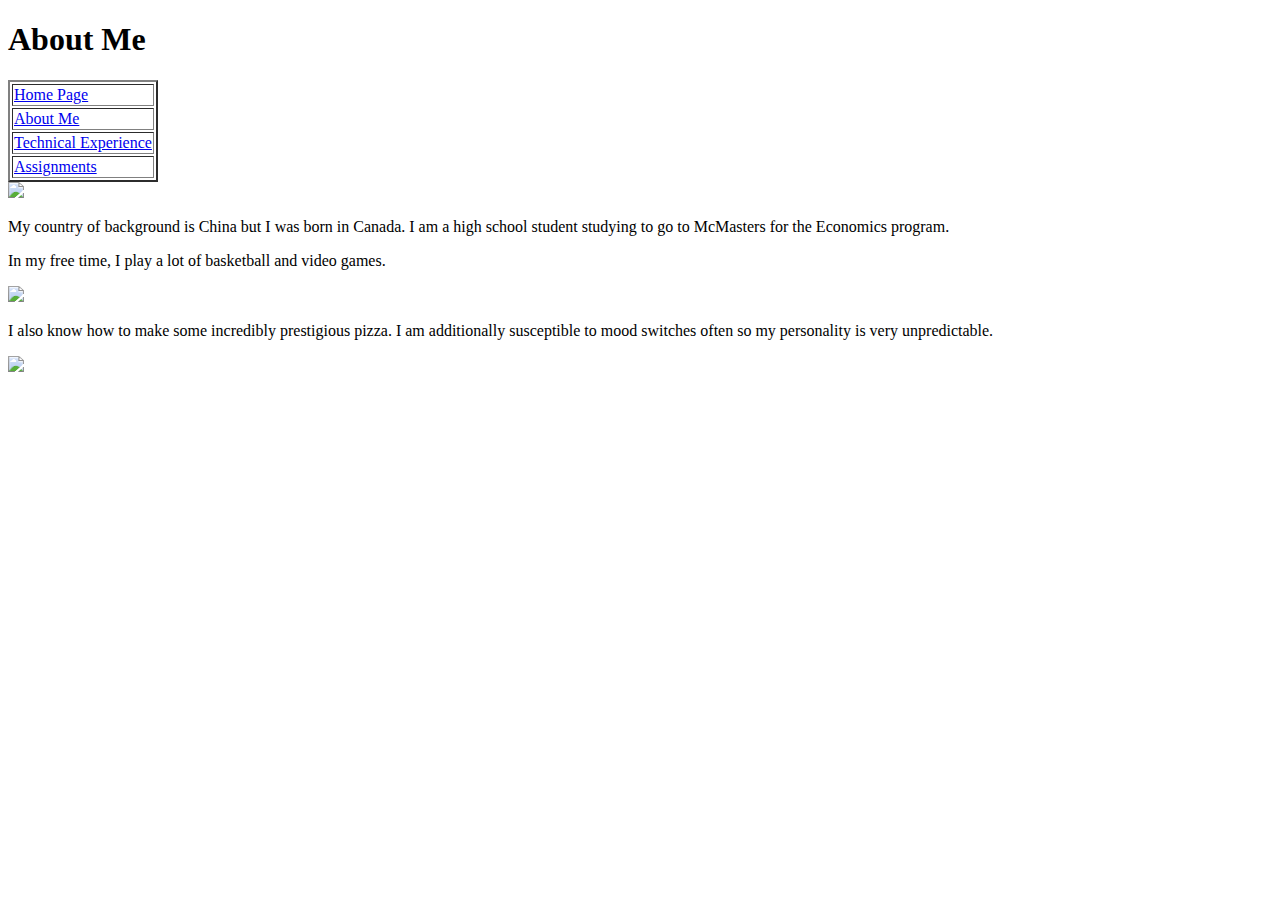
==== Website Pages/About Me.html @ 18ce6f5f "Update About Me.html" ====
<!DOCTYPE html>
<html>
<head>
	<title>About Me</title>
</head>

	<h1 class="title">About Me</h1>

<table class="table" border="2">
  <tr>
    <td><a href="../index.html">Home Page</a></td>
  </tr> 
  <tr>
    <td><a href="/About Me.html">About Me</a></td>
  </tr>
  <tr>
    <td><a href="/Tech Experience.html">Technical Experience</a></td>
  </tr>
  <tr>
    <td><a href="/Assignments.html">Assignments</a></td>
  </tr>
</table>

<img src="../IMG/China Flag Website.png">

<p class="text">My country of background is China but I was born in Canada. I am a high school student studying to go to McMasters for the Economics program.</p>

<p class="text">In my free time, I play a lot of basketball and video games.</p>

<img src="../IMG/Basketball.jpg">

<p class="text">I also know how to make some incredibly prestigious pizza. I am additionally susceptible to mood switches often so my personality is very unpredictable.</p>

<img src="../IMG/Pizza For Website.jpg">



</html>
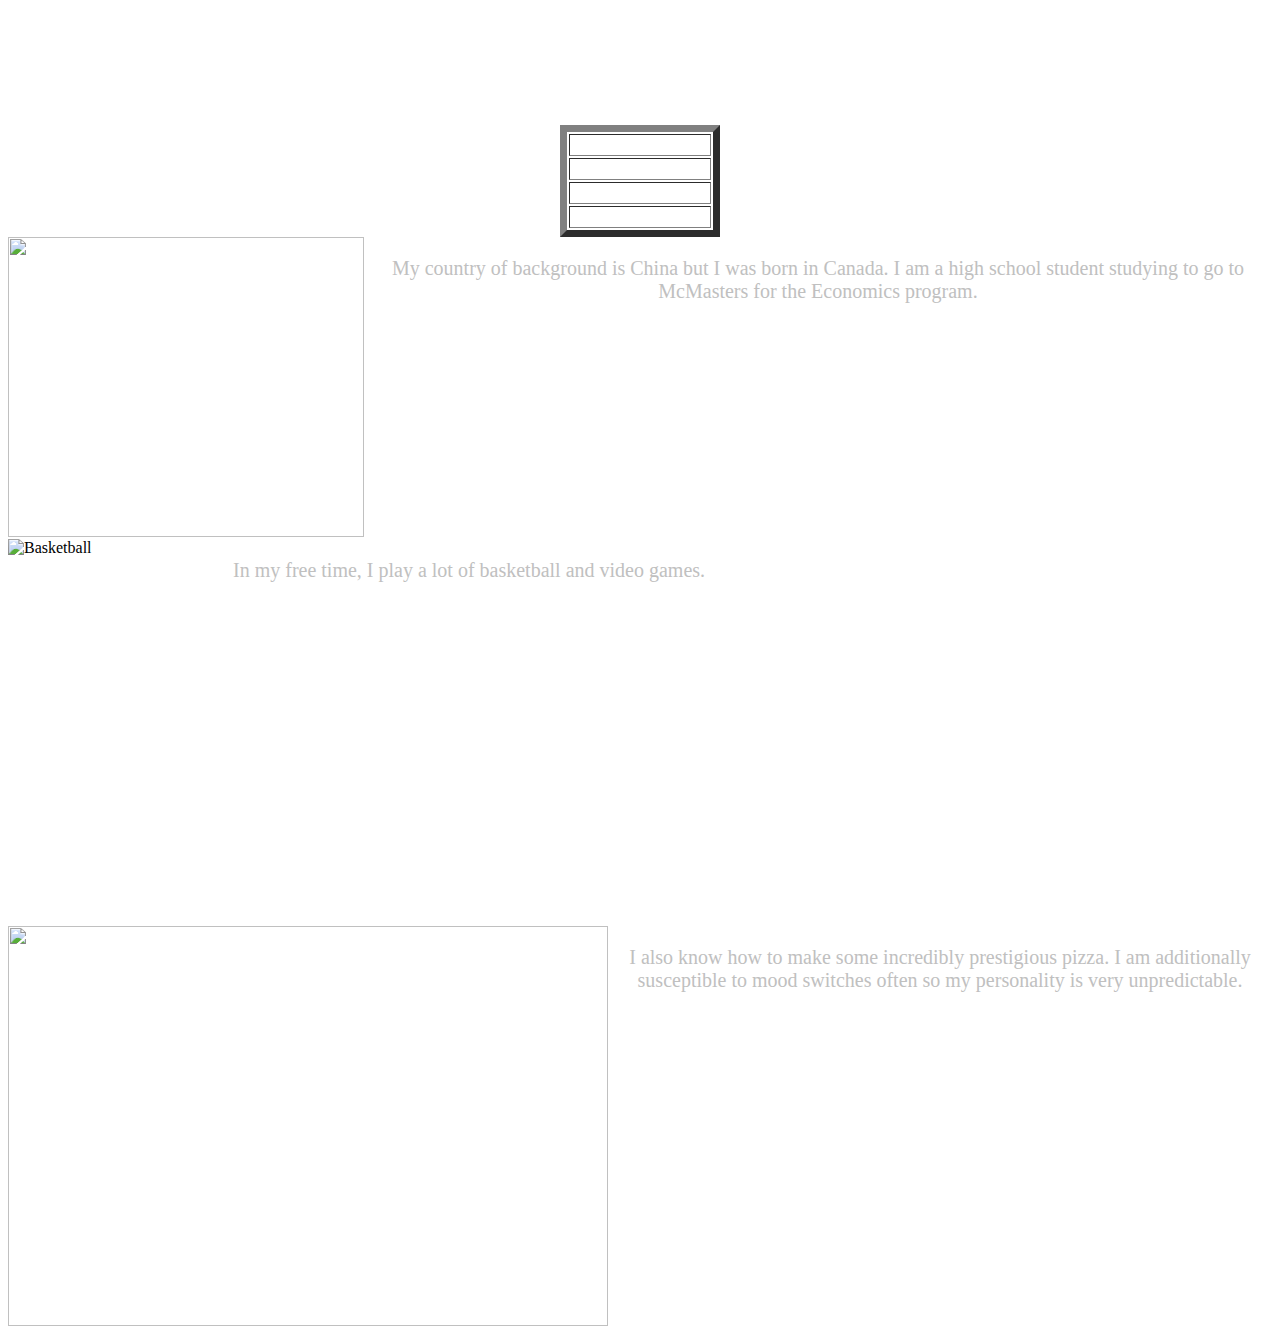
==== commit a7fa0987: "Push#4 Hover Link Edit" ====
--- a/Website Pages/About Me.html
+++ b/Website Pages/About Me.html
@@ -1,38 +1,73 @@
 <!DOCTYPE html>
 <html>
 <head>
+	<link rel="stylesheet" href="../CSS/main.css">
 	<title>About Me</title>
 </head>
 
-	<h1 class="title">About Me</h1>
+<style>
+body {
+  background-image: url('../IMG/techbackground.jpg');
+}
+</style>
 
-<table class="table" border="2">
+<body>
+
+	<h1 class="title" style="text-align: center; color: white; font-size: 50px">About Me</h1>
+
+<table class="table" border="7px" style="text-align: center; color: silver;">
   <tr>
-    <td><a href="../index.html">Home Page</a></td>
+    <td><a class ="link" style="text-align: center; color: white; font-family: Russo One;" href="../index.html">Home Page</a></td>
   </tr> 
   <tr>
-    <td><a href="/About Me.html">About Me</a></td>
+    <td><a class ="link" style="text-align: center; color: white; font-family: Russo One;" href="About Me.html">About Me</a></td>
   </tr>
   <tr>
-    <td><a href="/Tech Experience.html">Technical Experience</a></td>
+    <td><a class ="link" style="text-align: center; color: white; font-family: Russo One;" href="Tech Experience.html">Technical Experience</a></td>
   </tr>
   <tr>
-    <td><a href="/Assignments.html">Assignments</a></td>
+    <td><a class ="link" style="text-align: center; color: white; font-family: Russo One;" href="Assignments.html">Assignments</a></td>
   </tr>
 </table>
 
-<img src="../IMG/China Flag Website.png">
+<img src="/Users/2Literz4Life/Documents/GitHub/New-Test/IMG/China Flag Website.png" height="299.5" width="356" align="left"><p class="text" style="text-align: center; color: silver; font-family: Russo One; font-size: 20px">My country of background is China but I was born in Canada. I am a high school student studying to go to McMasters for the Economics program.</p>
 
-<p class="text">My country of background is China but I was born in Canada. I am a high school student studying to go to McMasters for the Economics program.</p>
+</br>
+</br>
+</br>
+</br>
+</br>
+</br>
+</br>
+</br>
+</br>
+</br>
+</br>
+</br>
 
-<p class="text">In my free time, I play a lot of basketball and video games.</p>
+<img src="/Users/2Literz4Life/Documents/GitHub/New-Test/IMG/Basketball.jpg" alt= "Basketball" height="360" width="225" align="left"><p class="text" style="color: silver; font-family: Russo One; font-size: 20px">In my free time, I play a lot of basketball and video games.</p>
 
-<img src="../IMG/Basketball.jpg">
+</br>
+</br>
+</br>
+</br>
+</br>
+</br>
+</br>
+</br>
+</br>
+</br>
+</br>
+</br>
+</br>
+</br>
+</br>
+</br>
+</br>
+</br>
 
-<p class="text">I also know how to make some incredibly prestigious pizza. I am additionally susceptible to mood switches often so my personality is very unpredictable.</p>
+<img src="/Users/2Literz4Life/Documents/GitHub/New-Test/IMG/Pizza For Website.jpg" height="400" width="600" align="left"><p class="text" style="text-align: center; color: silver; font-family: Russo One; font-size: 20px">I also know how to make some incredibly prestigious pizza. I am additionally susceptible to mood switches often so my personality is very unpredictable.</p>
 
-<img src="../IMG/Pizza For Website.jpg">
+</body>
 
-
-
-</html>
+</html>--- a/CSS/main.css
+++ b/CSS/main.css
@@ -0,0 +1,39 @@
+@font_face {
+	font-family: Russo One;
+	src: url(FONTS/Russo One.ttf);
+}
+
+h1 {
+	font-family: Russo One;
+	font-size: 50px;
+	text-align: center;
+}
+
+h2 {
+	font-family: Russo One;
+	font-size: 30px;
+	text-align: center;
+}
+
+.table {
+	margin-left: auto;
+  	margin-right: auto;
+}
+
+.description {
+	margin: auto;
+	margin-top: 10px;
+	width: 50%;
+	height: 50px;
+	float: middle;
+}
+
+div {
+	border: 7px solid;
+	color: silver;
+}
+td a:hover {
+	text-decoration: none;
+	background-color: silver;
+}
+
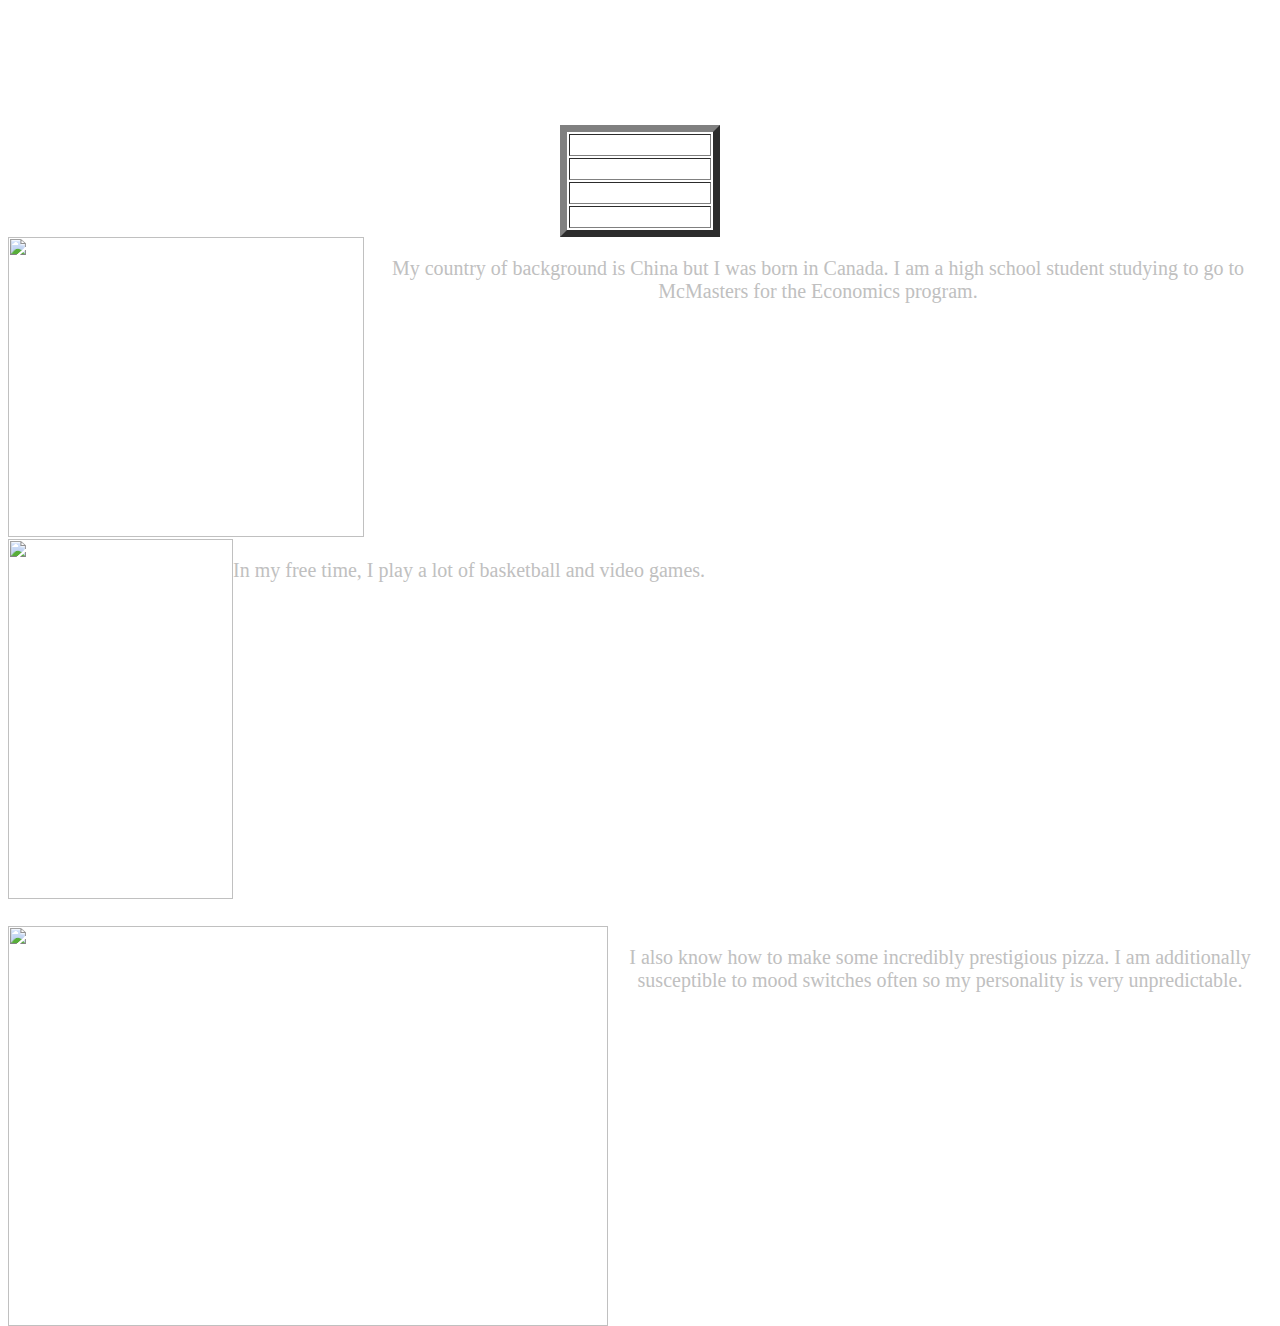
==== commit df0bbb52: "Update About Me.html" ====
--- a/Website Pages/About Me.html
+++ b/Website Pages/About Me.html
@@ -30,7 +30,7 @@
   </tr>
 </table>
 
-<img src="/Users/2Literz4Life/Documents/GitHub/New-Test/IMG/China Flag Website.png" height="299.5" width="356" align="left"><p class="text" style="text-align: center; color: silver; font-family: Russo One; font-size: 20px">My country of background is China but I was born in Canada. I am a high school student studying to go to McMasters for the Economics program.</p>
+<img src="../IMG/China Flag Website.png" height="299.5" width="356" align="left"><p class="text" style="text-align: center; color: silver; font-family: Russo One; font-size: 20px">My country of background is China but I was born in Canada. I am a high school student studying to go to McMasters for the Economics program.</p>
 
 </br>
 </br>
@@ -45,7 +45,7 @@
 </br>
 </br>
 
-<img src="/Users/2Literz4Life/Documents/GitHub/New-Test/IMG/Basketball.jpg" alt= "Basketball" height="360" width="225" align="left"><p class="text" style="color: silver; font-family: Russo One; font-size: 20px">In my free time, I play a lot of basketball and video games.</p>
+<img src="../IMG/Basketball.jpg" height="360" width="225" align="left"><p class="text" style="color: silver; font-family: Russo One; font-size: 20px">In my free time, I play a lot of basketball and video games.</p>
 
 </br>
 </br>
@@ -66,8 +66,8 @@
 </br>
 </br>
 
-<img src="/Users/2Literz4Life/Documents/GitHub/New-Test/IMG/Pizza For Website.jpg" height="400" width="600" align="left"><p class="text" style="text-align: center; color: silver; font-family: Russo One; font-size: 20px">I also know how to make some incredibly prestigious pizza. I am additionally susceptible to mood switches often so my personality is very unpredictable.</p>
+<img src="../IMG/Pizza For Website.jpg" height="400" width="600" align="left"><p class="text" style="text-align: center; color: silver; font-family: Russo One; font-size: 20px">I also know how to make some incredibly prestigious pizza. I am additionally susceptible to mood switches often so my personality is very unpredictable.</p>
 
 </body>
 
-</html>+</html>
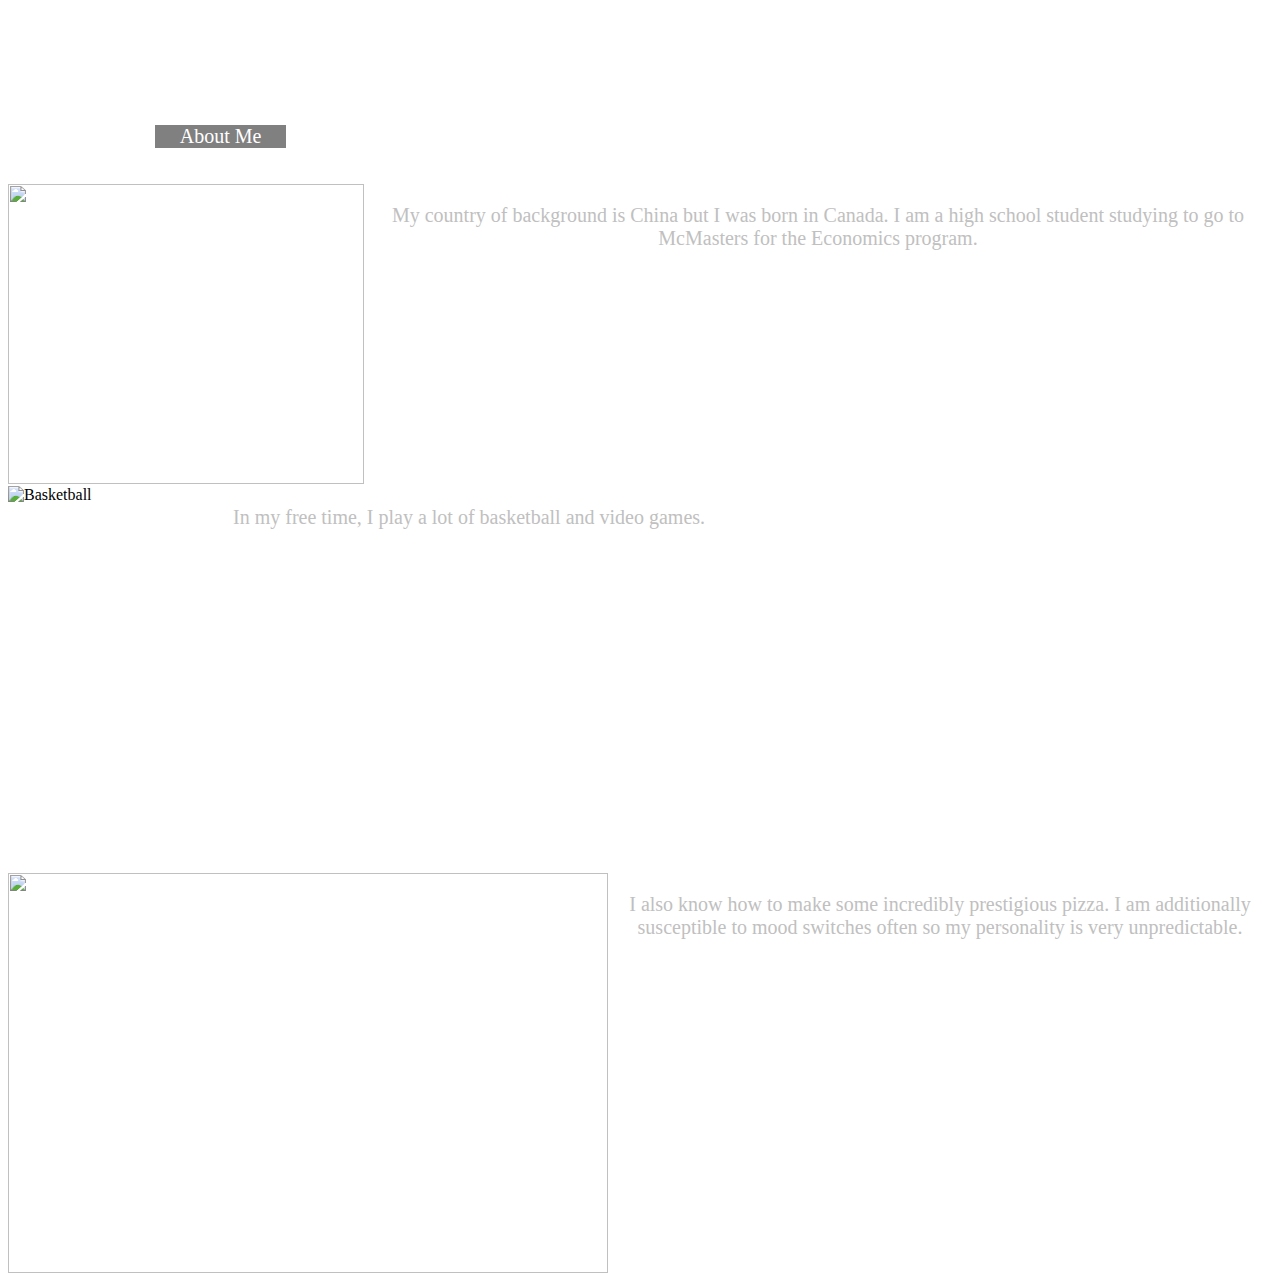
==== commit b29e9f52: "Push#5 Navbar Update" ====
--- a/Website Pages/About Me.html
+++ b/Website Pages/About Me.html
@@ -15,20 +15,15 @@
 
 	<h1 class="title" style="text-align: center; color: white; font-size: 50px">About Me</h1>
 
-<table class="table" border="7px" style="text-align: center; color: silver;">
-  <tr>
-    <td><a class ="link" style="text-align: center; color: white; font-family: Russo One;" href="../index.html">Home Page</a></td>
-  </tr> 
-  <tr>
-    <td><a class ="link" style="text-align: center; color: white; font-family: Russo One;" href="About Me.html">About Me</a></td>
-  </tr>
-  <tr>
-    <td><a class ="link" style="text-align: center; color: white; font-family: Russo One;" href="Tech Experience.html">Technical Experience</a></td>
-  </tr>
-  <tr>
-    <td><a class ="link" style="text-align: center; color: white; font-family: Russo One;" href="Assignments.html">Assignments</a></td>
-  </tr>
-</table>
+<div class="Nav">
+  <a style="text-align: center; color: white; font-family: Russo One;" href="../index.html">Home Page</a>
+  <a style="text-align: center; color: white; font-family: Russo One;" class="active" href="About Me.html">About Me</a>
+  <a style="text-align: center; color: white; font-family: Russo One;" href="Tech Experience.html">Technical Experience</a>
+  <a style="text-align: center; color: white; font-family: Russo One;" href="Assignments.html">Assignments</a>
+</div>
+
+<br>
+<br>
 
 <img src="../IMG/China Flag Website.png" height="299.5" width="356" align="left"><p class="text" style="text-align: center; color: silver; font-family: Russo One; font-size: 20px">My country of background is China but I was born in Canada. I am a high school student studying to go to McMasters for the Economics program.</p>
 
@@ -45,7 +40,7 @@
 </br>
 </br>
 
-<img src="../IMG/Basketball.jpg" height="360" width="225" align="left"><p class="text" style="color: silver; font-family: Russo One; font-size: 20px">In my free time, I play a lot of basketball and video games.</p>
+<img src="../IMG/Basketball.jpg" alt= "Basketball" height="360" width="225" align="left"><p class="text" style="color: silver; font-family: Russo One; font-size: 20px">In my free time, I play a lot of basketball and video games.</p>
 
 </br>
 </br>
--- a/CSS/main.css
+++ b/CSS/main.css
@@ -28,12 +28,43 @@
 	float: middle;
 }
 
-div {
-	border: 7px solid;
-	color: silver;
 }
 td a:hover {
 	text-decoration: none;
 	background-color: silver;
 }
 
+.Nav a {
+	float: center;
+	color: silver;
+	text-align: center;
+	padding: 10px 25px;
+	text-decoration: none;
+	font-size: 20px;
+	font-family: Russo One;
+}
+
+.Nav {
+	overflow: hidden;
+}
+
+.Nav a:hover {
+	background-color: black;
+	color: silver;
+}
+
+.Nav a.active {
+	background-color: grey;
+	color: silver;
+}
+
+.center {
+  display: block;
+  margin-left: auto;
+  margin-right: auto;
+  width: 50%;
+}
+
+
+
+
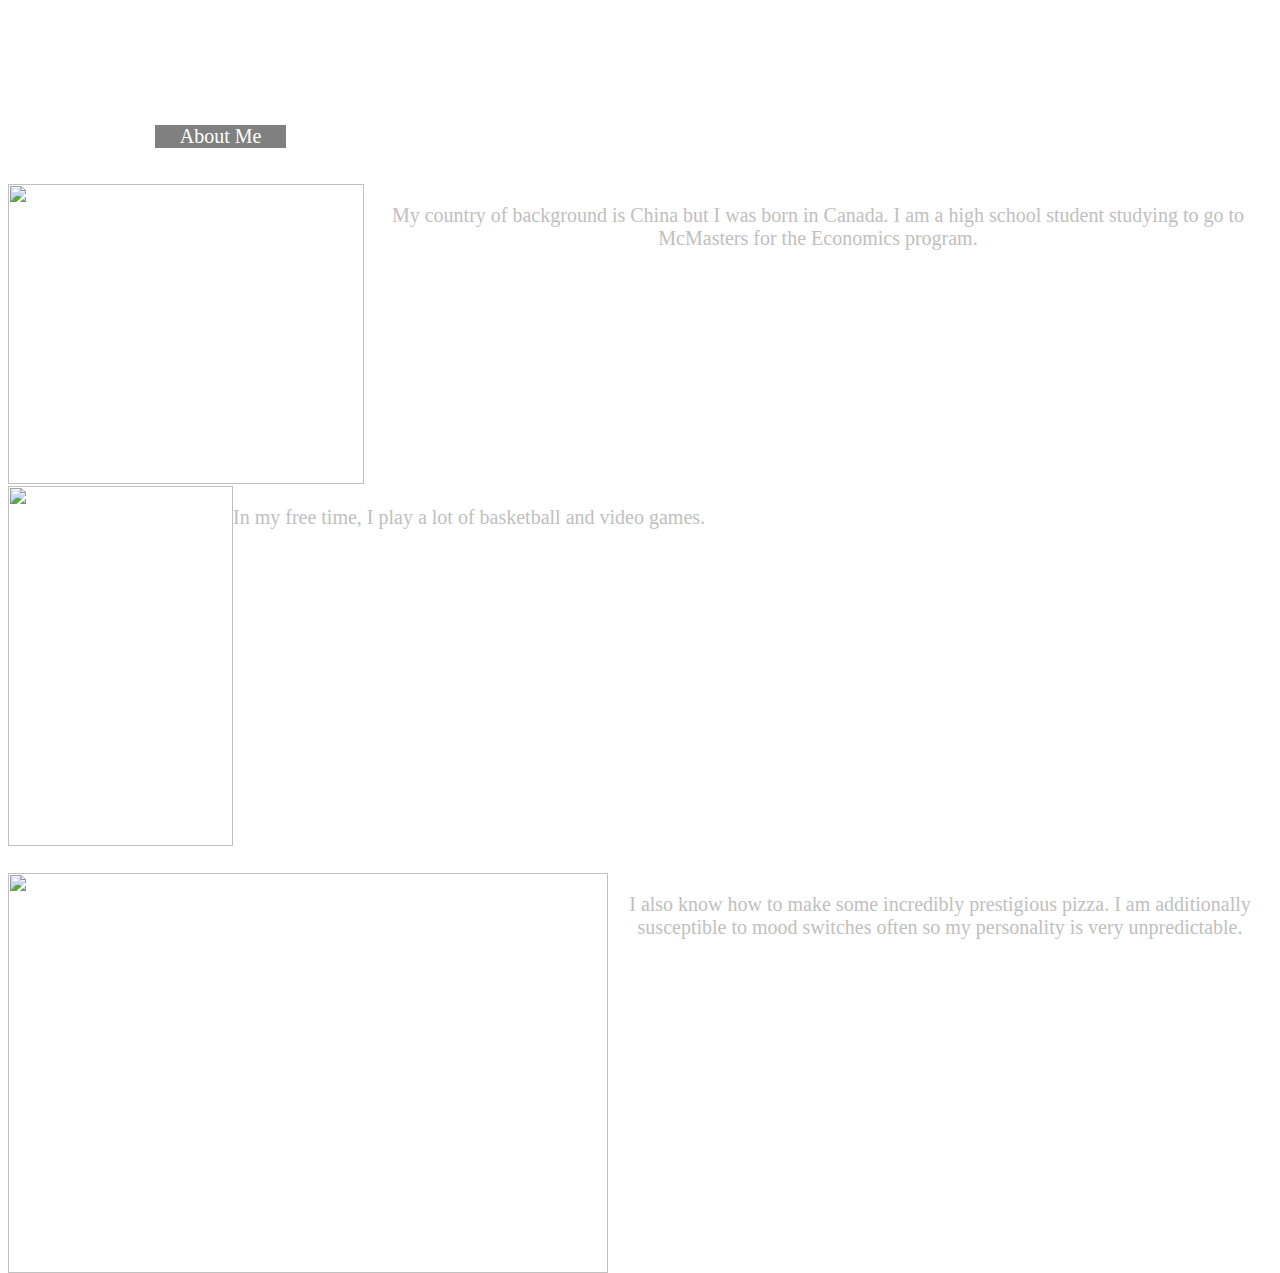
==== commit b89b40c5: "Merge branch 'main' of https://github.com/1zuk0/Functional-Website into main" ====
--- a/Website Pages/About Me.html
+++ b/Website Pages/About Me.html
@@ -40,7 +40,7 @@
 </br>
 </br>
 
-<img src="../IMG/Basketball.jpg" alt= "Basketball" height="360" width="225" align="left"><p class="text" style="color: silver; font-family: Russo One; font-size: 20px">In my free time, I play a lot of basketball and video games.</p>
+<img src="../IMG/Basketball.jpg" height="360" width="225" align="left"><p class="text" style="color: silver; font-family: Russo One; font-size: 20px">In my free time, I play a lot of basketball and video games.</p>
 
 </br>
 </br>
